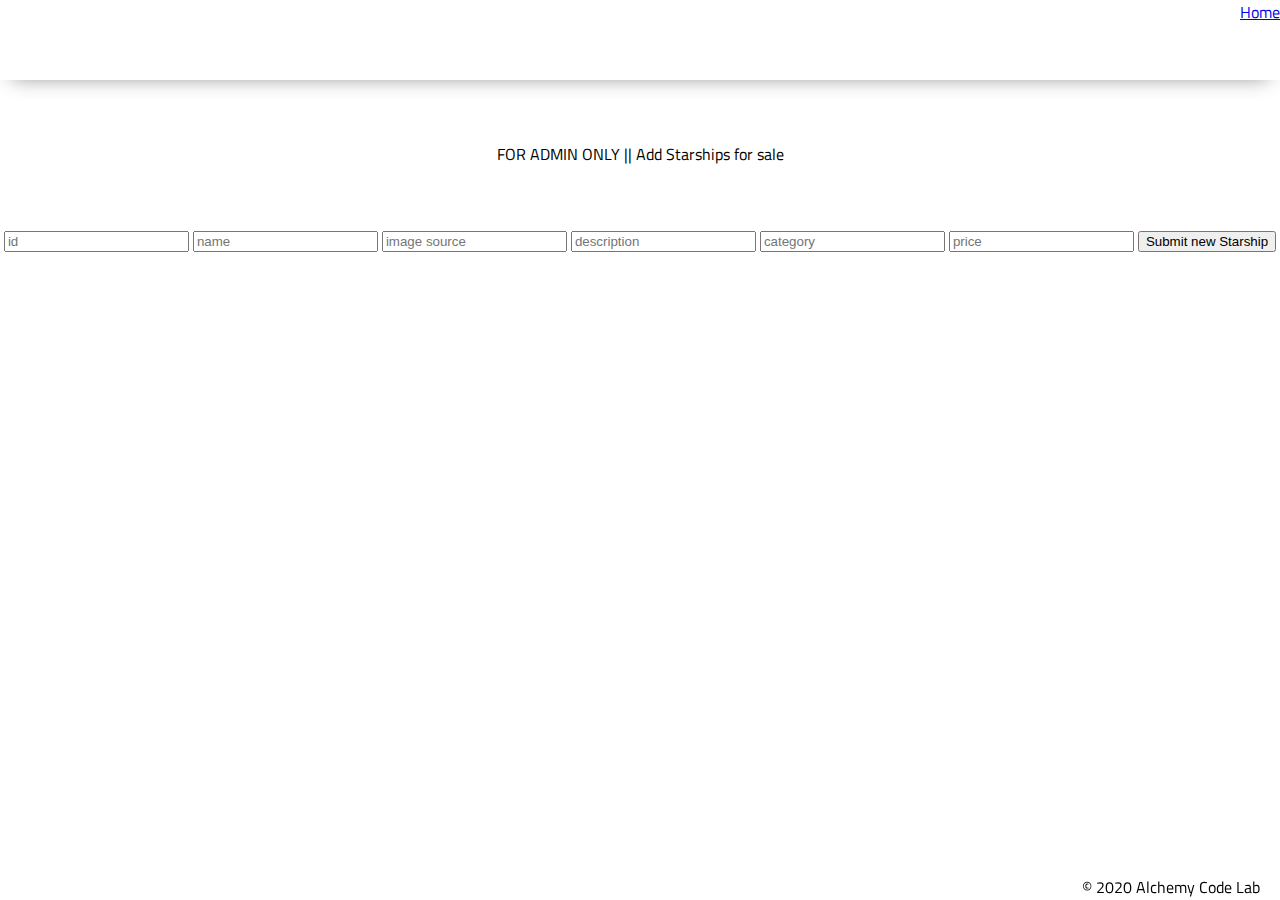
==== admin/index.html @ 39f0d803 "lab 9 complete" ====
<!DOCTYPE html>
<html lang="en">

<head>
    <meta charset="UTF-8">
    <meta name="viewport" content="width=device-width, initial-scale=1.0">
    <meta http-equiv="X-UA-Compatible" content="ie=edge">
    <link href="https://fonts.googleapis.com/css2?family=Titillium+Web:wght@300&display=swap" rel="stylesheet">
    <link rel="stylesheet" href="../styles/reset.css">
    <link rel="stylesheet" href="../styles/style.css">
    <link rel="stylesheet" href="../styles/home.css">
    <title>Admin</title>
</head>

<body>
    <header>
        <a href="../index.html">Home</a>
    </header>
    <main>
        <section class="main-section">
            FOR ADMIN ONLY || Add Starships for sale  
        </section>
        <form>
            <label>
                <input name="id" placeholder="id">
            </label>
            <label>
                <input name="name" placeholder="name">
            </label>
            <label>
                <input name="image" placeholder="image source">
            </label>
            <label>
                <input name="description" placeholder="description">
            </label>
            <label>
                <input name="category" placeholder="category">
            </label>
            <label>
                <input name="price" placeholder="price">
            </label>
            <button>Submit new Starship</button>
        </form>
    </main>
    <footer>
        <div class="copy gutter-right">&copy; 2020 Alchemy Code Lab</div>
    </footer>

    <script type="module" src="./admin.js"></script>
</body>

</html>
---- styles/style.css ----
body {
    --color1: #ffffff;
    --color2: #ffffff;
    --color3: #ffffff;
    --color4: #ffffff;
    --color5: #ffffff;

    /* https://coolors.co/generate and click export -> scss to get the colors to copy and paste below*/
    /* --color1: hsla(349, 69%, 76%, 1);
    --color2: hsla(207, 67%, 44%, 1);
    --color3: hsla(200, 61%, 56%, 1);
    --color4: hsla(187, 41%, 94%, 1);
    --color5: hsla(170, 28%, 95%, 1); */

    /* --color1: hsla(45, 86%, 83%, 1);
    --color2: hsla(135, 65%, 98%, 1);
    --color3: hsla(315, 37%, 86%, 1);
    --color4: hsla(45, 73%, 98%, 1);
    --color5: hsla(224, 40%, 79%, 1); */
    
    --header-height: 80px;
    --shadow: 0px 10px 20px -12px rgba(0,0,0,0.45);
    --gutter: 30px;
    --footer-height: 25px;
    
    font-family: 'Titillium Web', sans-serif;
    background-color: var(--color2);
}

main {
    display: flex;
    flex-direction: column;
    justify-content: center;
    align-items: center;
    margin-bottom: calc(var(--footer-height));
}

section {
    background-color: var(--color5);
    width: 1000px;
    max-width: 80%;
    display: flex;
    flex-direction: column;
    justify-content: center;
    align-items: center;
    padding-top: var(--gutter);
    padding-bottom: var(--gutter);
    margin-top: var(--gutter);
    margin-bottom: var(--gutter);
    border: solid 2px var(--color1);
}

header {
    display: flex;
    justify-content: flex-end;
    background-color: var(--color3);
    height: var(--header-height);
    box-shadow: var(--shadow);
}

footer {
    display: flex;
    justify-content: flex-end;
    background-color: var(--color3);
    box-shadow: var(--shadow);
}


h2 {
    font-size: 1.8rem;
    font-weight: bold;
}

.gutter-right {
    margin-right: 20px;
}

.main-logo {
    animation: pulse 5s infinite ease-in-out;
}

header img {
    height: var(--header-height);
}



content {
    width: 80%;
}

p {
    margin: var(--gutter);
}
  
footer {
    position: fixed;
    width: 100%;
    bottom: 0;
    height: var(--footer-height);
    display: flex;
    justify-content: flex-end;
    background-color: var(--color3);
    box-shadow: var(--shadow);
}
  
  @keyframes pulse {
    20% {
      transform: rotate3d(-10, -10, -10, 50deg) scale(1.2);
    }

    40% {
        transform: rotate3d(10, 10, -10, 50deg) scale(1);
    }

    60% {
        transform: rotate3d(-10, 10, 10, 50deg) scale(1.2);
      }

    80% {
        transform: rotate3d(10, 10, 10, 50deg) scale(1);
    }

  }
---- styles/home.css ----
.li {
    border: 3px solid steelblue;
}
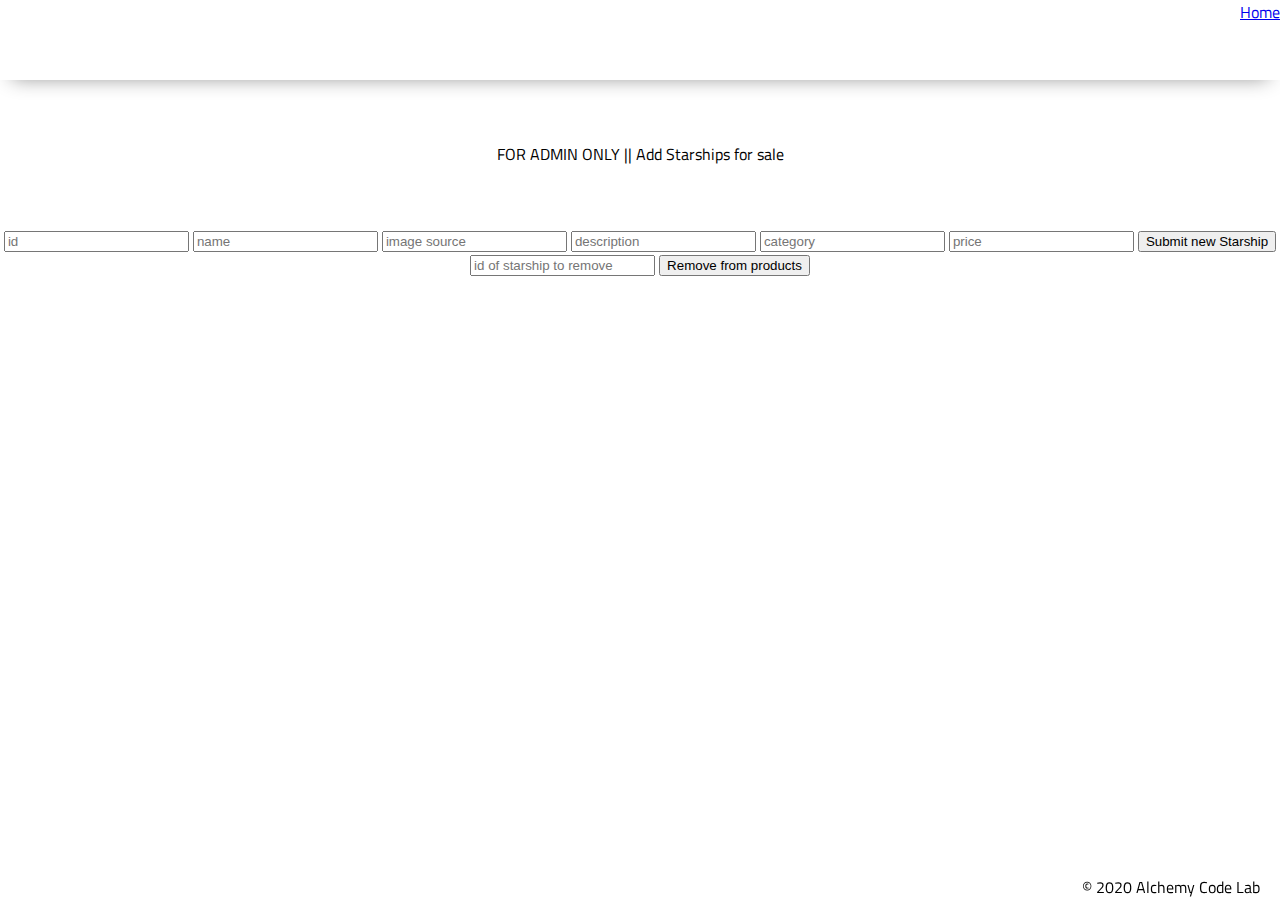
==== commit 0825b669: "passing all tests again after refactor and placing data in local storage" ====
--- a/admin/index.html
+++ b/admin/index.html
@@ -41,6 +41,10 @@
             </label>
             <button>Submit new Starship</button>
         </form>
+        <form2>
+            <input name="remove" placeholder="id of starship to remove"></input>
+            <button>Remove from products</button>
+        </form2>
     </main>
     <footer>
         <div class="copy gutter-right">&copy; 2020 Alchemy Code Lab</div>
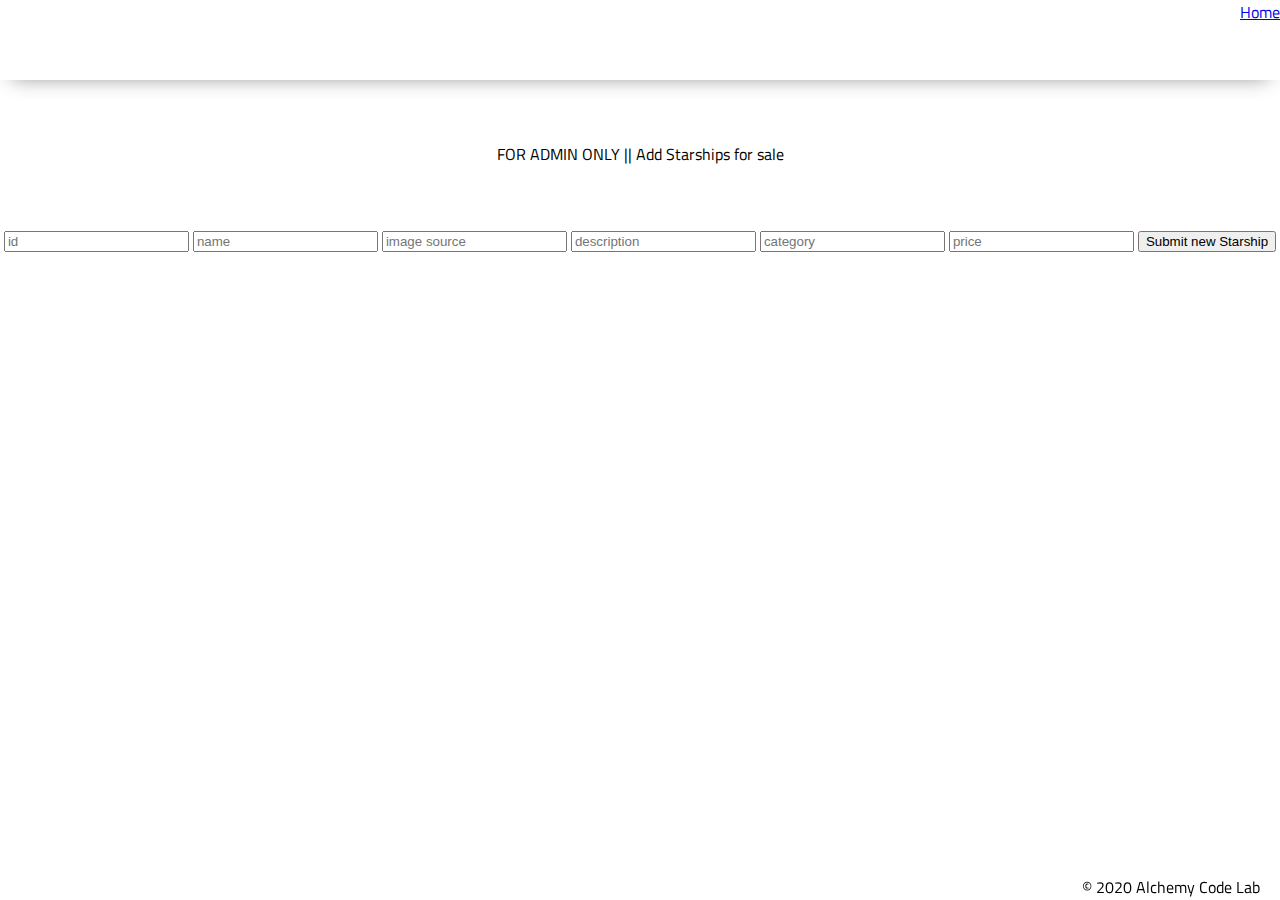
==== commit c5808621: "FINAL lab 9 complete" ====
--- a/admin/index.html
+++ b/admin/index.html
@@ -41,10 +41,10 @@
             </label>
             <button>Submit new Starship</button>
         </form>
-        <form2>
+        <!-- <form2>
             <input name="remove" placeholder="id of starship to remove"></input>
             <button>Remove from products</button>
-        </form2>
+        </form2> -->
     </main>
     <footer>
         <div class="copy gutter-right">&copy; 2020 Alchemy Code Lab</div>
